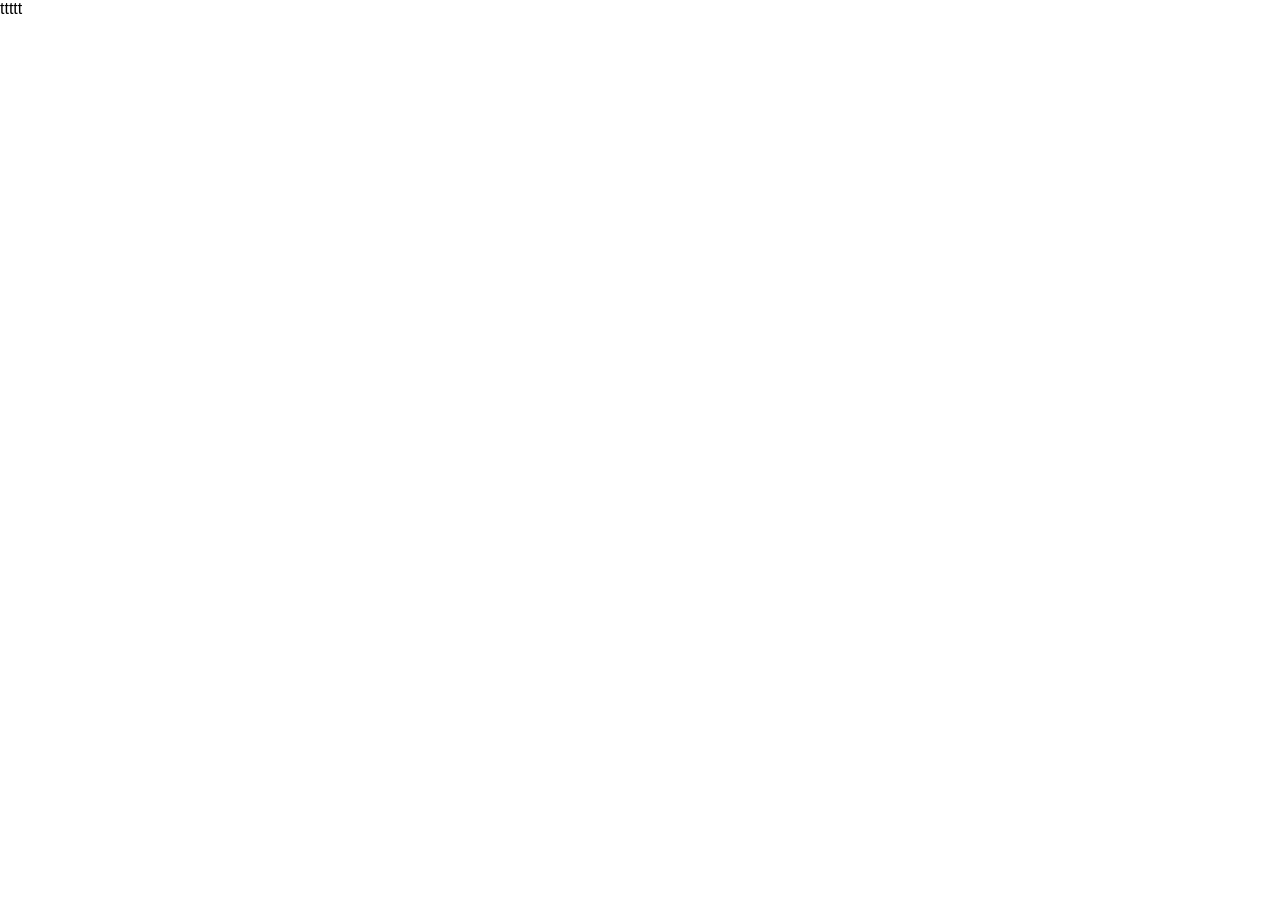
==== about.html @ 5fb77b7b "pages added" ====
<!DOCTYPE html>
<html lang="en">
<head>
    <meta charset="UTF-8">
    <meta name="viewport" content="width=device-width, initial-scale=1.0">
    <title>About</title>
    <link rel="stylesheet" href="./nafiz.css">
</head>
<body>
    ttttt
</body>
</html>
---- nafiz.css ----
* {
    margin: 0px;
    padding: 0px;
    box-sizing: border-box;
    scroll-behavior: smooth;
    font-family: "Open Sans", sans-serif;
}

.form_section {
    display: flex;
    justify-content: center;
    height: 100vh;
    align-items: center;

}

.cross_div {
    color: #6E757D;
    position: absolute;
    right: 20px;
    top: 20px;
    padding: 20px;
    font-size: 18px;
    background-color: #E4E6EB;
    border-radius: 100%;
    width: 20px;
    height: 20px;
    display: flex;
    justify-content: center;
    align-items: center;
}

.cross_div:hover {
    background-color: #c6c9d1;
}

.lavel {
    margin-bottom: 20px;
    text-align: center;
}



.long_in_form {
    position: relative;
    width: 500px;
    height: 500px;
    padding: 40px;
    box-shadow: 0 4px 15px rgba(0, 0, 0, 0.2);
    border-radius: 10px;
}

input {
    width: 100%;
    padding: 15px;
    border-radius: 7px;
    border: 1px solid rgb(202, 202, 202);
}

input:hover {
    border: 1px solid black;
}

input::placeholder {
    text-align: center;
    font-weight: bold;
}

.btn1 {
    width: 100%;
    padding: 15px;
    border-radius: 7px;
    border: none;
    color: white;
    background-color: #0866FF;
    font-weight: bold;
    font-size: 18px;
}

.btn1:hover {
    background-color: #095ce2;
}

span {
    color: #0866FF;
    text-align: center;
    display: block;
}

span:hover {
    text-decoration: underline;
}

.btn2 {
    width: 60%;
    padding: 15px;
    border-radius: 7px;
    border: none;
    color: white;
    background-color: #31A24C;
    font-weight: bold;
    font-size: 18px;
}

.btn2:hover {
    background-color: #2f8b45;
}

.btn_div {
    display: flex;
    justify-content: center;
}

table{
    border-collapse: collapse;
}

tr,td,th{
    border: 2px solid black;
    padding: 5px;
}

ul{
    display: flex;
    list-style: none;
}

li{

    margin: 0px 20px;
}

a{

    text-decoration: none;
}


.image_div{
    width: 100%;
    height: 500px;
    background-image: url(img1.jpg);
    background-position: center;
    background-repeat: no-repeat;
    background-size: cover;

}


.r1,.r3{
    background: #e4e4e6;
}
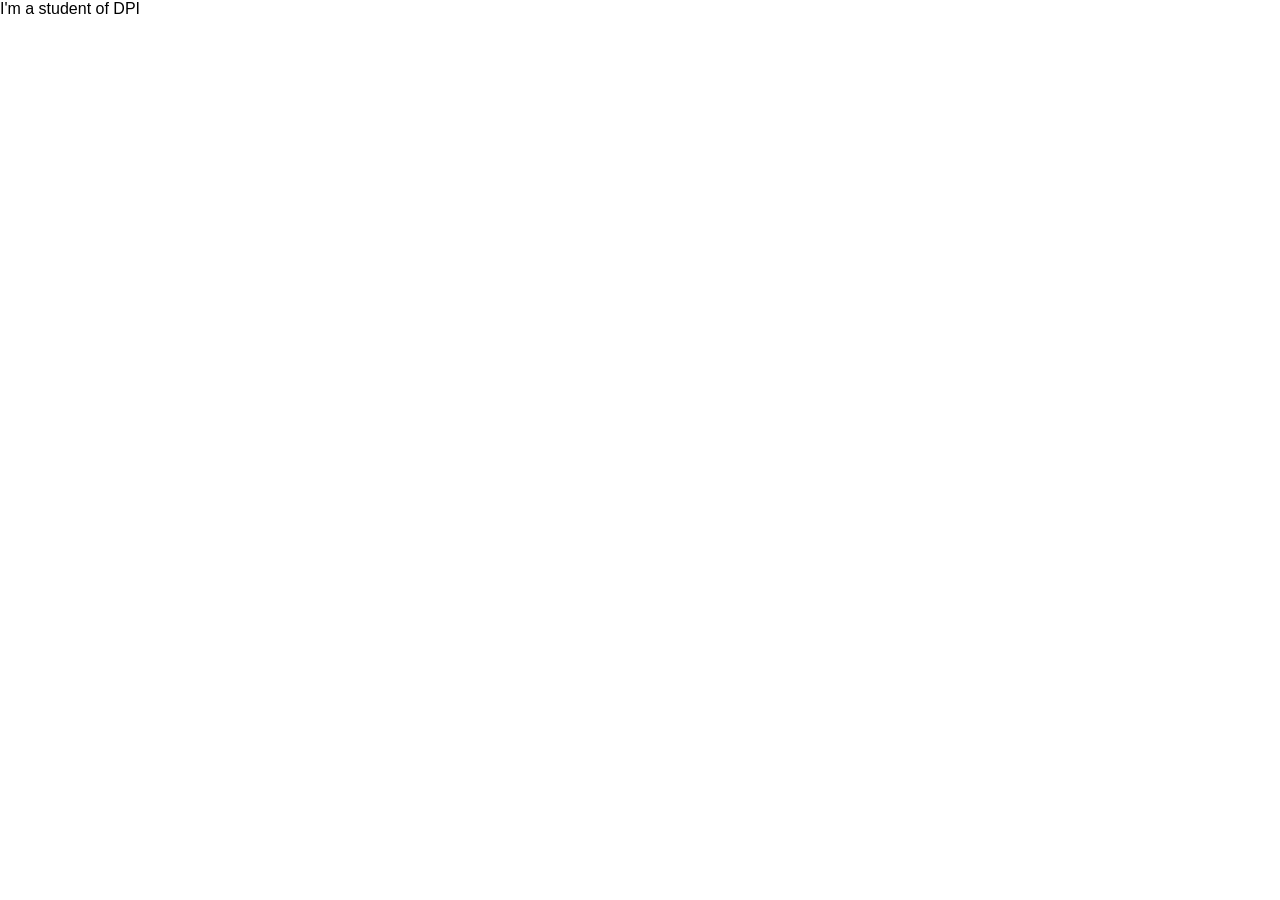
==== commit 3d4ebfd8: "pages added" ====
--- a/about.html
+++ b/about.html
@@ -4,9 +4,9 @@
     <meta charset="UTF-8">
     <meta name="viewport" content="width=device-width, initial-scale=1.0">
     <title>About</title>
-    <link rel="stylesheet" href="./nafiz.css">
+    <link rel="stylesheet" href="nafiz.css">
 </head>
 <body>
-    ttttt
+    I'm a student of DPI
 </body>
 </html>
